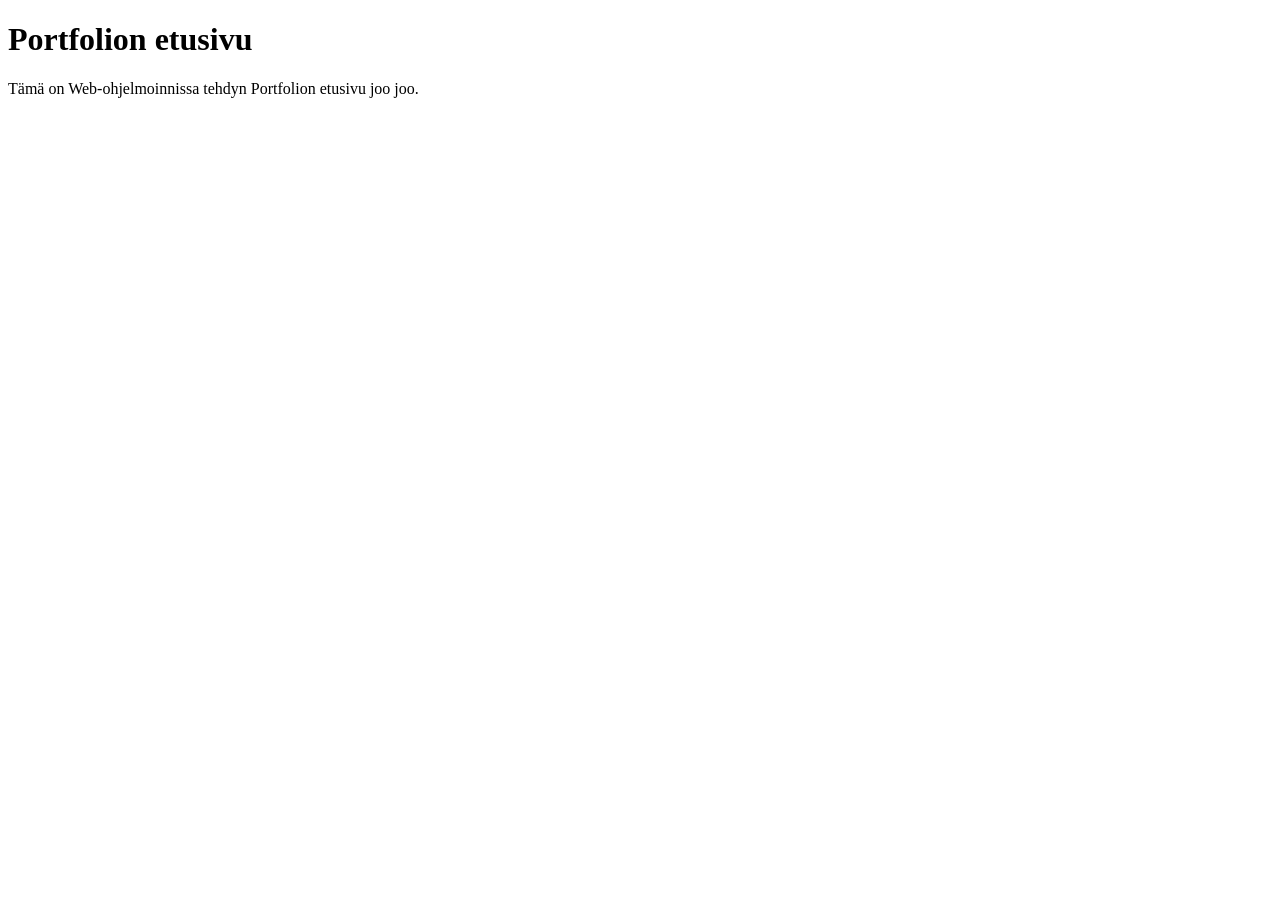
==== index.html @ fec385b4 "joo" ====
<!DOCTYPE html>
<html lang="fi">
<head>
    <meta charset="UTF-8">
    <meta name="viewport" content="width=device-width, initial-scale=1.0">
    <title>Portfolio</title>
</head>
<body>
    <h1>Portfolion etusivu</h1>
    <P>Tämä on Web-ohjelmoinnissa tehdyn Portfolion etusivu joo joo.</P>
</body>
</html>
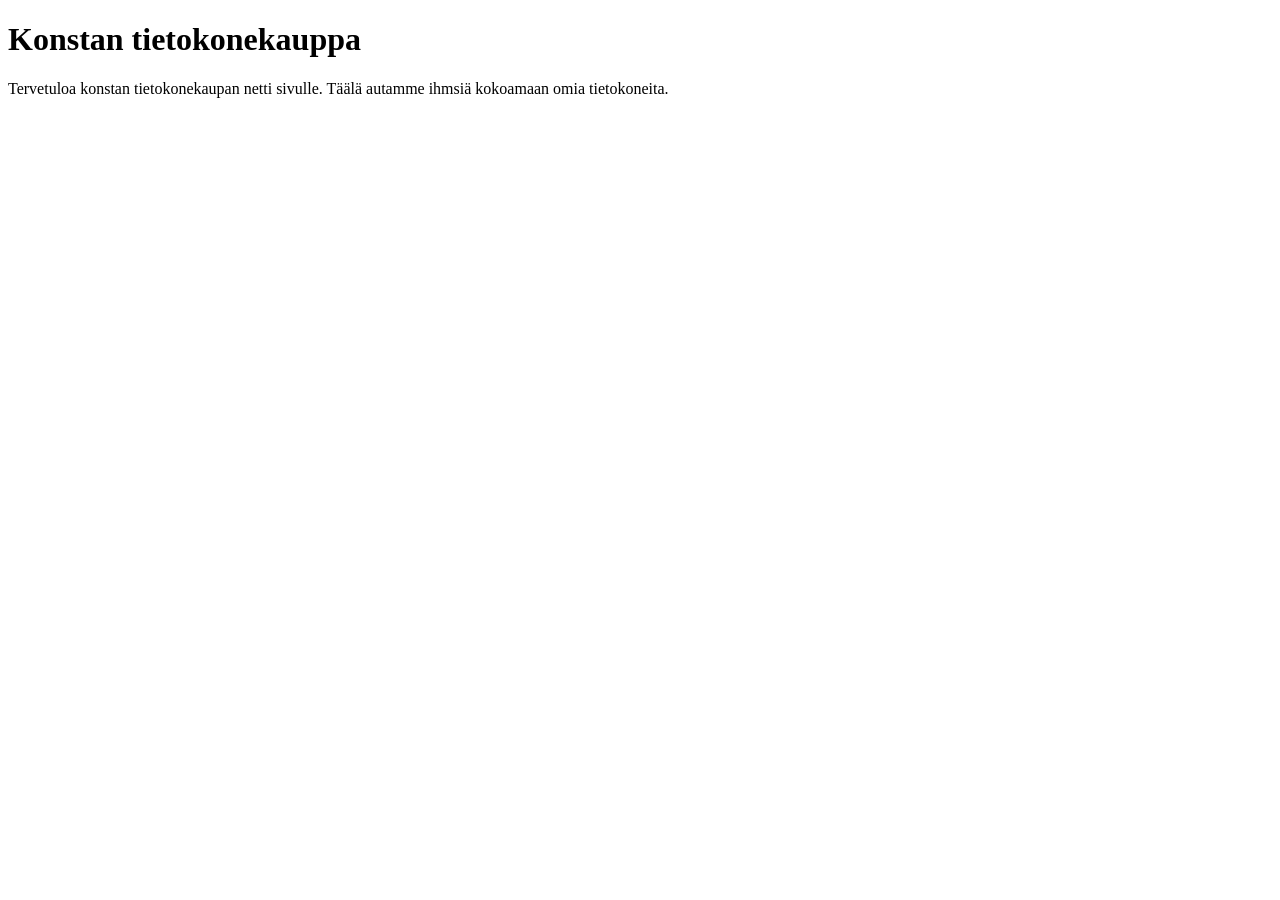
==== commit c7fe1070: "otsikko" ====
--- a/index.html
+++ b/index.html
@@ -6,7 +6,7 @@
     <title>Portfolio</title>
 </head>
 <body>
-    <h1>Portfolion etusivu</h1>
-    <P>Tämä on Web-ohjelmoinnissa tehdyn Portfolion etusivu joo joo.</P>
+    <h1>Konstan tietokonekauppa</h1>
+    <P>Tervetuloa konstan tietokonekaupan netti sivulle. Täälä autamme ihmsiä kokoamaan omia tietokoneita.</P>
 </body>
 </html>
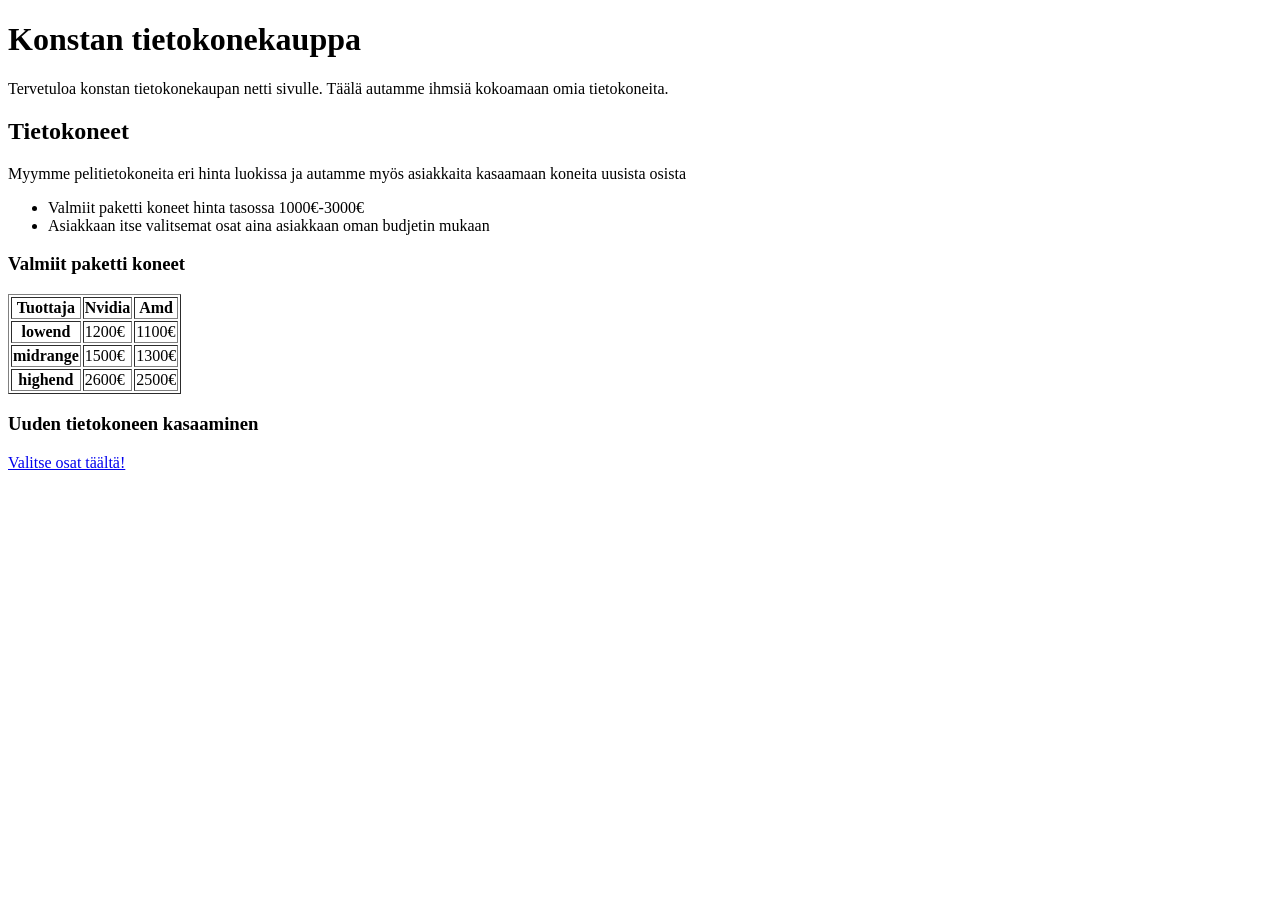
==== commit 0d16187e: "sivun luomista" ====
--- a/index.html
+++ b/index.html
@@ -3,10 +3,32 @@
 <head>
     <meta charset="UTF-8">
     <meta name="viewport" content="width=device-width, initial-scale=1.0">
-    <title>Portfolio</title>
+    <title>Konstan tietokonekauppa</title>
 </head>
 <body>
     <h1>Konstan tietokonekauppa</h1>
     <P>Tervetuloa konstan tietokonekaupan netti sivulle. Täälä autamme ihmsiä kokoamaan omia tietokoneita.</P>
+
+    <h2>Tietokoneet</h2>
+    <p>Myymme pelitietokoneita eri hinta luokissa ja autamme myös asiakkaita kasaamaan koneita uusista osista</p>
+    
+    
+    <ul>
+        <li>Valmiit paketti koneet hinta tasossa 1000€-3000€</li>
+        <li>Asiakkaan itse valitsemat osat aina asiakkaan oman budjetin mukaan</li>
+    </ul>
+    <table border="1">
+        <h3>Valmiit paketti koneet</h3>
+        <tr><th>Tuottaja</th><th>Nvidia</th><th>Amd</th></tr>
+        <tr><th>lowend</th><td>1200€</td><td>1100€</td></tr>
+        <tr><th>midrange </th><td>1500€</td><td>1300€</td></tr>
+        <tr><th>highend</th><td>2600€</td><td>2500€</td></tr>
+    </table>
+    
+    
+    
+    <h3>Uuden tietokoneen kasaaminen</h3>
+    <a href="https://pcpartpicker.com/" target="_blank">Valitse osat täältä!</a>
+    
 </body>
 </html>
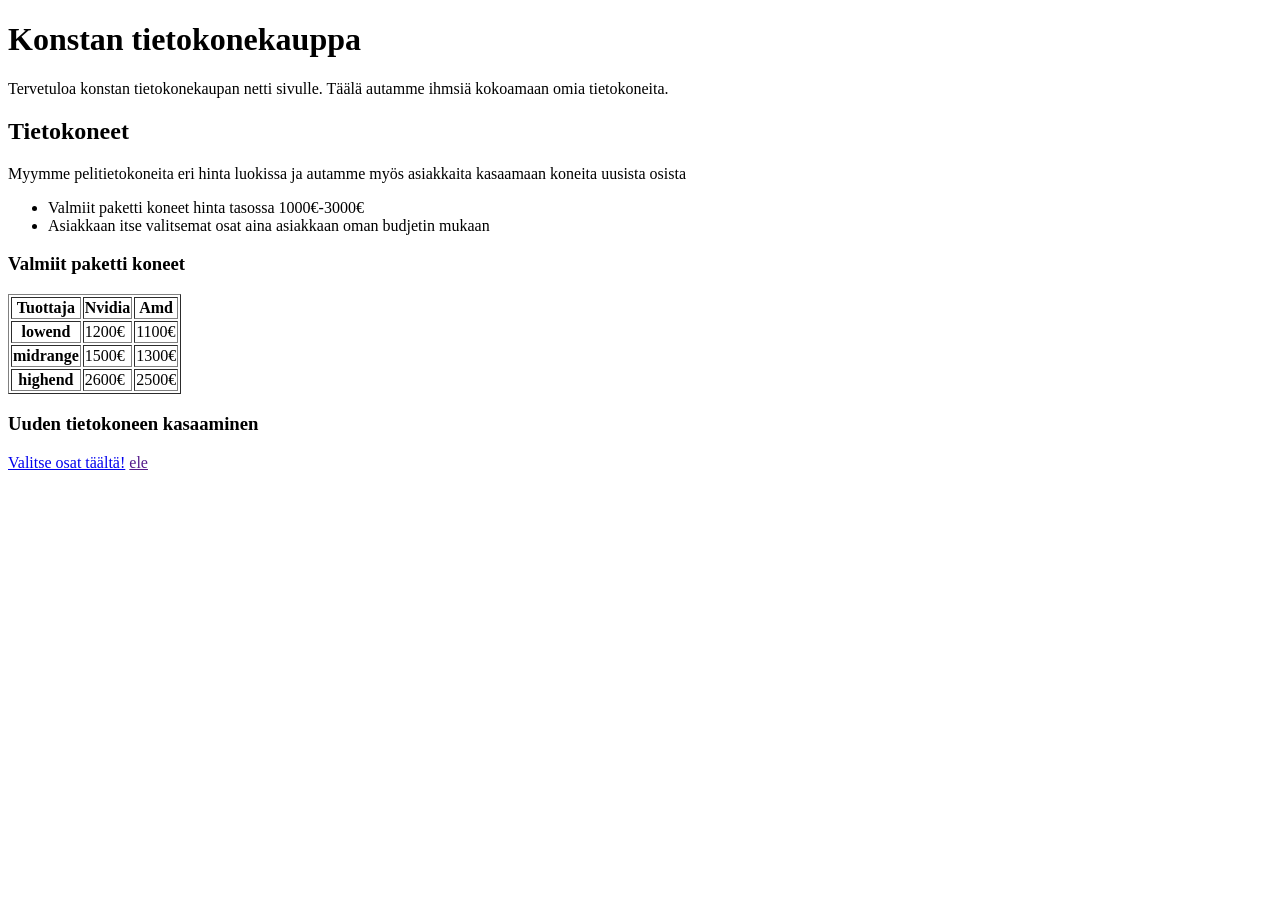
==== commit dba4dacd: "2 sivun lisääminen" ====
--- a/index.html
+++ b/index.html
@@ -29,6 +29,6 @@
     
     <h3>Uuden tietokoneen kasaaminen</h3>
     <a href="https://pcpartpicker.com/" target="_blank">Valitse osat täältä!</a>
-    
+    <a href="">ele</a>
 </body>
 </html>
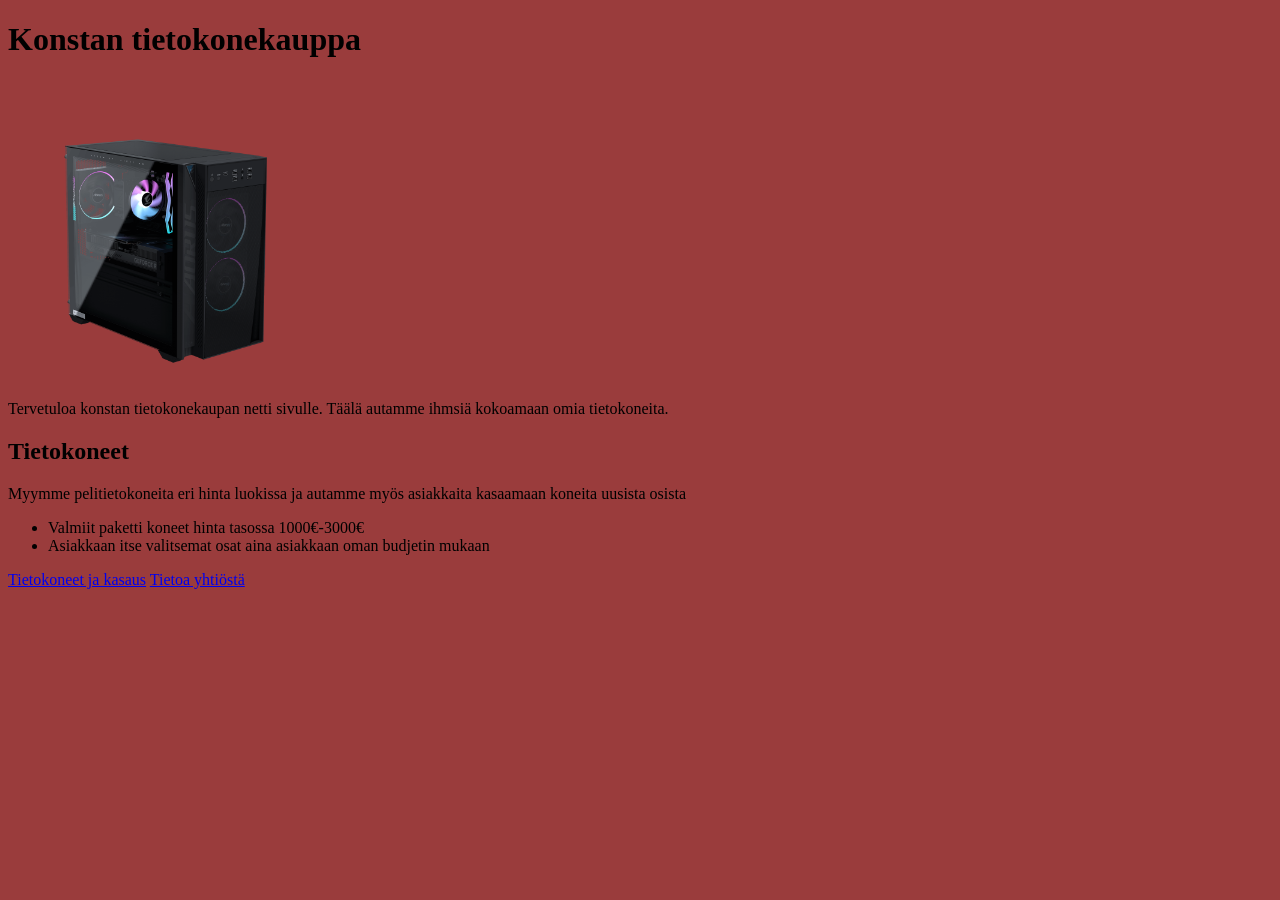
==== commit 68d5c13c: "html ja css alkua" ====
--- a/index.html
+++ b/index.html
@@ -4,9 +4,11 @@
     <meta charset="UTF-8">
     <meta name="viewport" content="width=device-width, initial-scale=1.0">
     <title>Konstan tietokonekauppa</title>
+    <link rel="stylesheet" href="css/tyyli.css">
 </head>
 <body>
     <h1>Konstan tietokonekauppa</h1>
+    <img class="kuvat-tietokone" src="kuvat/tietokone.png" alt="gaming pc">
     <P>Tervetuloa konstan tietokonekaupan netti sivulle. Täälä autamme ihmsiä kokoamaan omia tietokoneita.</P>
 
     <h2>Tietokoneet</h2>
@@ -17,18 +19,10 @@
         <li>Valmiit paketti koneet hinta tasossa 1000€-3000€</li>
         <li>Asiakkaan itse valitsemat osat aina asiakkaan oman budjetin mukaan</li>
     </ul>
-    <table border="1">
-        <h3>Valmiit paketti koneet</h3>
-        <tr><th>Tuottaja</th><th>Nvidia</th><th>Amd</th></tr>
-        <tr><th>lowend</th><td>1200€</td><td>1100€</td></tr>
-        <tr><th>midrange </th><td>1500€</td><td>1300€</td></tr>
-        <tr><th>highend</th><td>2600€</td><td>2500€</td></tr>
-    </table>
     
     
+    <a href="sivut/Hintaluokka.html">Tietokoneet ja kasaus</a>
+    <a href="sivut/tietoa.html">Tietoa yhtiöstä</a>
     
-    <h3>Uuden tietokoneen kasaaminen</h3>
-    <a href="https://pcpartpicker.com/" target="_blank">Valitse osat täältä!</a>
-    <a href="">ele</a>
 </body>
 </html>
--- a/css/tyyli.css
+++ b/css/tyyli.css
@@ -0,0 +1,6 @@
+body{
+    background-color: rgb(154, 60, 60);
+}
+.kuvat-tietokone {
+    width: 300px;
+}
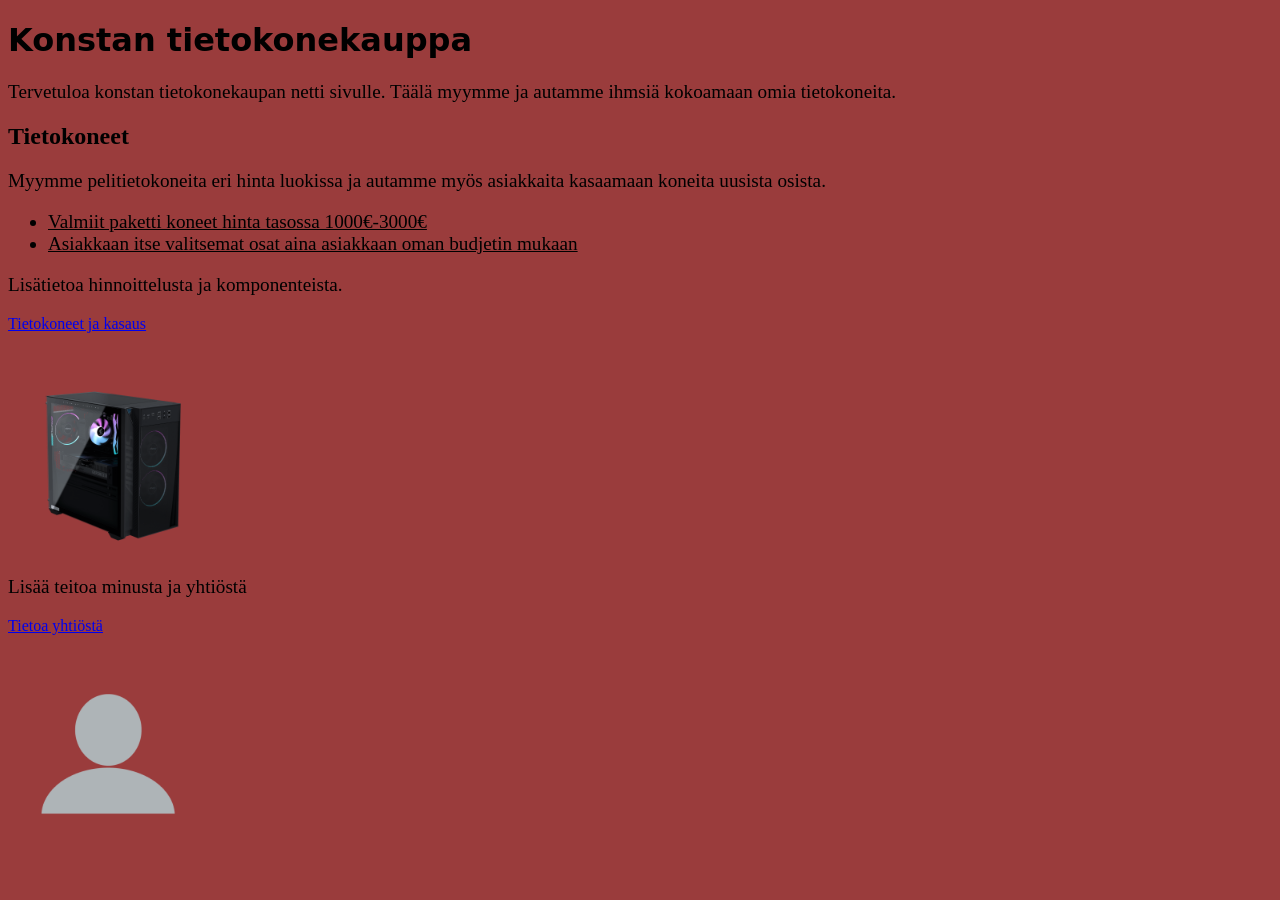
==== commit f4f4741f: "html ja css viimeistely" ====
--- a/index.html
+++ b/index.html
@@ -8,11 +8,11 @@
 </head>
 <body>
     <h1>Konstan tietokonekauppa</h1>
-    <img class="kuvat-tietokone" src="kuvat/tietokone.png" alt="gaming pc">
-    <P>Tervetuloa konstan tietokonekaupan netti sivulle. Täälä autamme ihmsiä kokoamaan omia tietokoneita.</P>
+    
+    <P>Tervetuloa konstan tietokonekaupan netti sivulle. Täälä myymme ja autamme ihmsiä kokoamaan omia tietokoneita.</P>
 
     <h2>Tietokoneet</h2>
-    <p>Myymme pelitietokoneita eri hinta luokissa ja autamme myös asiakkaita kasaamaan koneita uusista osista</p>
+    <p>Myymme pelitietokoneita eri hinta luokissa ja autamme myös asiakkaita kasaamaan koneita uusista osista.</p>
     
     
     <ul>
@@ -21,8 +21,13 @@
     </ul>
     
     
-    <a href="sivut/Hintaluokka.html">Tietokoneet ja kasaus</a>
-    <a href="sivut/tietoa.html">Tietoa yhtiöstä</a>
+    <p>Lisätietoa hinnoittelusta ja komponenteista.</p><a href="sivut/Hintaluokka.html">Tietokoneet ja kasaus</a>
+    <p> </p>
+    <img class="kuvat-tietokone" src="kuvat/tietokone.png" alt="gaming pc">
+
+    <p>Lisää teitoa minusta ja yhtiöstä</p><a href="sivut/tietoa.html">Tietoa yhtiöstä</a>
+    <p> </p>
+    <img class="kuvat-profiili" src="kuvat/profiili.png" alt="blank profile">
     
 </body>
 </html>
--- a/css/tyyli.css
+++ b/css/tyyli.css
@@ -2,5 +2,19 @@
     background-color: rgb(154, 60, 60);
 }
 .kuvat-tietokone {
-    width: 300px;
-}+    width: 200px;
+}
+h1 {
+    font-family: system-ui, -apple-system, BlinkMacSystemFont, 'Segoe UI', Roboto, Oxygen, Ubuntu, Cantarell, 'Open Sans', 'Helvetica Neue', sans-serif;
+    
+}
+.kuvat-profiili {
+    width: 200px;
+}
+p {
+    font-size: larger;
+}
+li {
+    font-size: larger;
+    text-decoration: underline;
+}
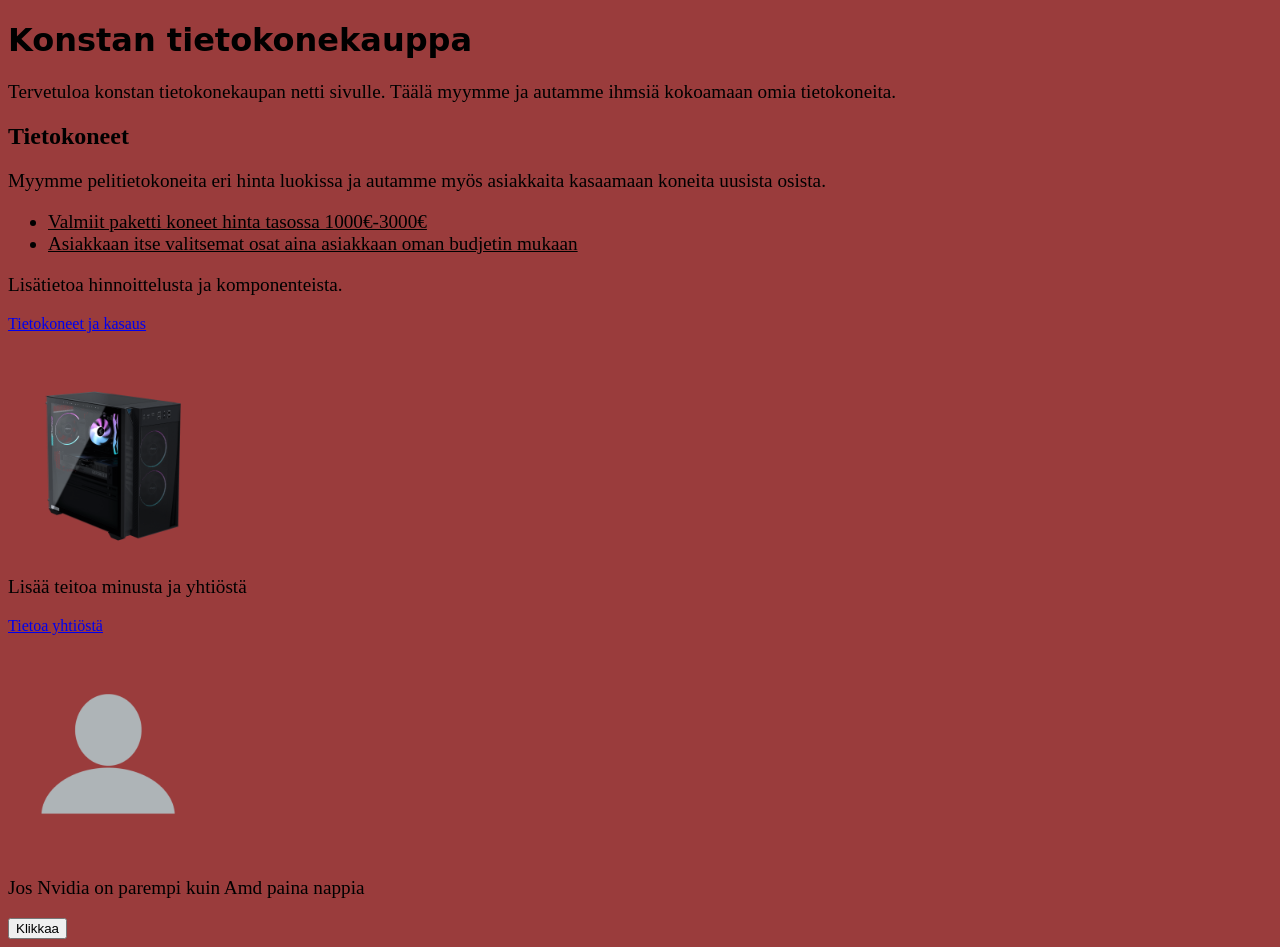
==== commit 9ebd233c: "loppu" ====
--- a/index.html
+++ b/index.html
@@ -29,5 +29,12 @@
     <p> </p>
     <img class="kuvat-profiili" src="kuvat/profiili.png" alt="blank profile">
     
+    <p>Jos Nvidia on parempi kuin Amd paina nappia</p>
+    <p id="tulos"></p>
+    <button onclick="tulostaTeksti()">Klikkaa</button>
+    <script>
+    function tulostaTeksti() {
+         document.getElementById("tulos").textContent = "Olet väärässä :D";}
+    </script>
 </body>
 </html>
